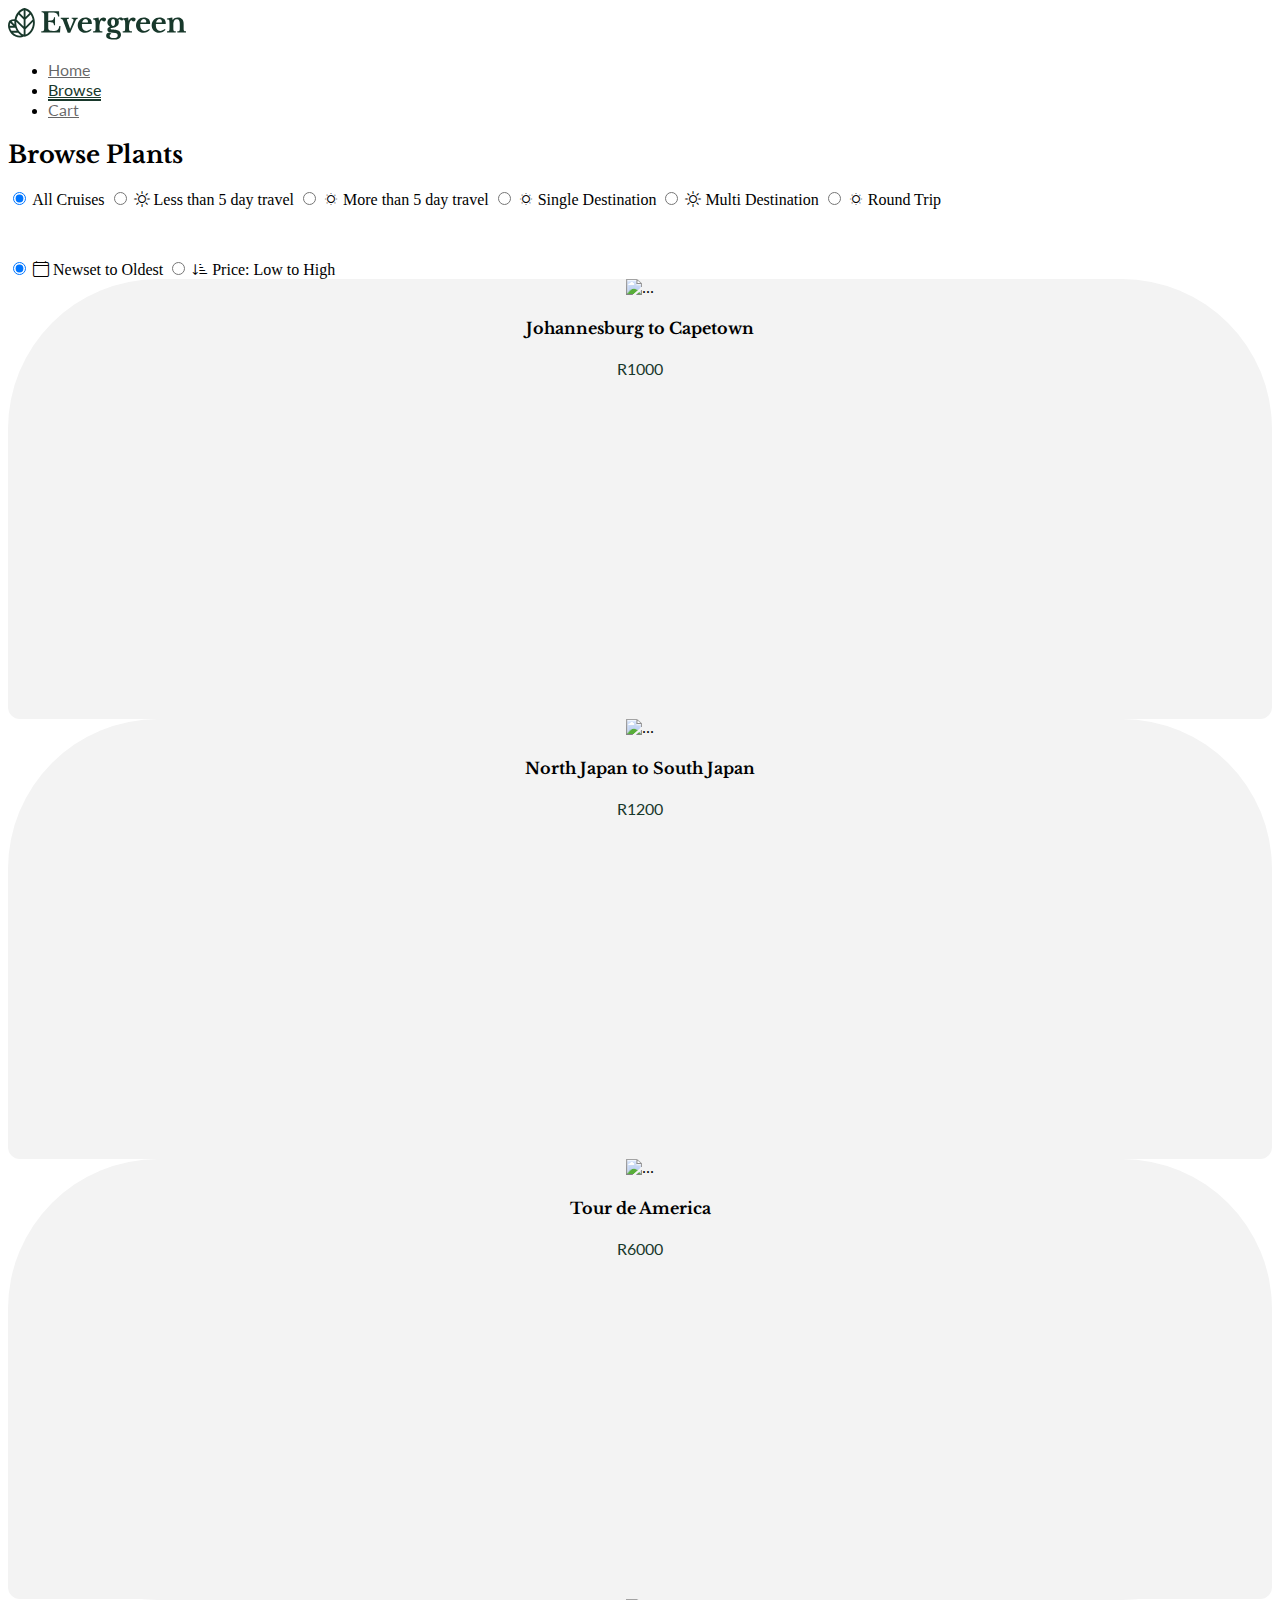
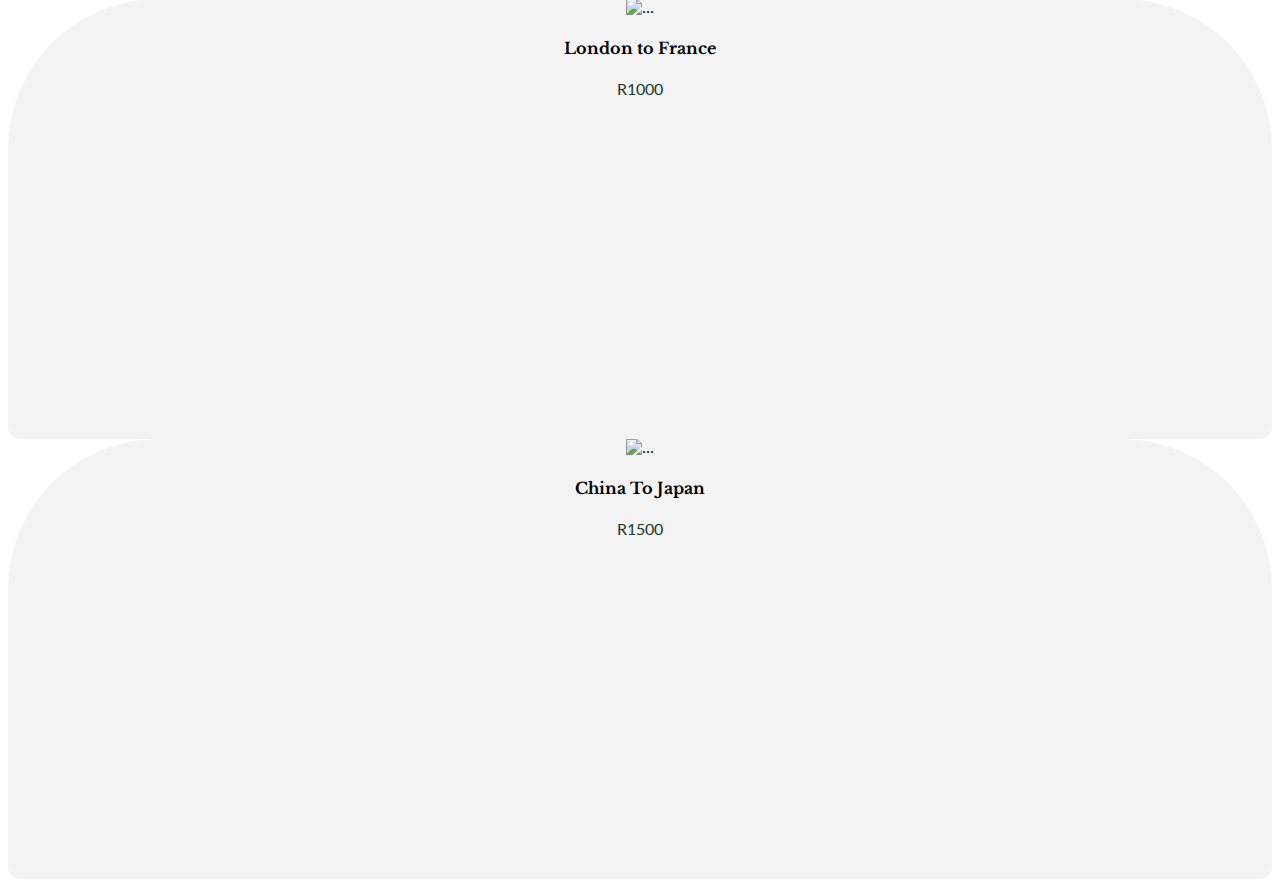
==== browse.html @ 9c477562 "MainInfo" ====
<!doctype html>
<html lang="en">
  <head>
    <meta charset="utf-8">
    <meta name="viewport" content="width=device-width, initial-scale=1">
    <title>Plant Shop - Browse</title>

    <!-- Style Sheets -->
    <link href="https://cdn.jsdelivr.net/npm/bootstrap@5.3.0/dist/css/bootstrap.min.css" rel="stylesheet" integrity="sha384-9ndCyUaIbzAi2FUVXJi0CjmCapSmO7SnpJef0486qhLnuZ2cdeRhO02iuK6FUUVM" crossorigin="anonymous">
    <link rel="stylesheet" href="styles/main.css">
  </head>
  <body>

    <!-- ------------------------------------------------------------------------------------------------ -->
    <!-- Nav Bar -->

    <nav class="navbar fixed-top">
      <div class="container">
        
        <!-- Logo -->
        <a class="navbar-brand" href="#">
          <img src="assets/Logo.svg" alt="Logo" height="32">
        </a>

        <!-- Nav Items -->
        <ul class="nav">
            <li class="nav-item">
              <a class="nav-link" href="index.html">Home</a>
            </li>
            <li class="nav-item">
              <a class="nav-link active" aria-current="page" href="browse.html">Browse</a>
            </li>
            <li class="nav-item">
              <a class="nav-link" href="wishlist.html">Cart</a>
            </li>
          </ul>

      </div>
    </nav>

    <div class="container mt-5 pt-5">

        <!-- Header -->
        <h2>Browse Plants</h2>
        
        <!-- ---------------------------------------------------------------------------------------------------- -->
        <!-- Filters and Sorts -->

        <div class="row align-items-center mt-4">

          <!-- Filter Radio Buttons -->

          <div class="btn-group col-auto" role="group">
            <input type="radio" class="btn-check" name="filterRadio" id="allPlantsFilter" value="" autocomplete="off" checked>
            <label class="btn btn-outline-success" for="allPlantsFilter">All Cruises</label>
          
            <input type="radio" class="btn-check" name="filterRadio" id="brightLightFilter" autocomplete="off" value="low">
            <label class="btn btn-outline-success" for="brightLightFilter"><i class="bi-brightness-high"></i> Less than 5 day travel</label>
          
            <input type="radio" class="btn-check" name="filterRadio" id="lowLightFilter" autocomplete="off" value="bright">
            <label class="btn btn-outline-success" for="lowLightFilter"><i class="bi-brightness-low"></i> More than 5 day travel</label>

            <input type="radio" class="btn-check" name="filterRadio" id="lowLightFilter" autocomplete="off" value="bright">
            <label class="btn btn-outline-success" for="lowLightFilter"><i class="bi-brightness-low"></i> Single Destination</label>

            <input type="radio" class="btn-check" name="filterRadio" id="brightLightFilter" autocomplete="off" value="low">
            <label class="btn btn-outline-success" for="brightLightFilter"><i class="bi-brightness-high"></i> Multi Destination</label>
          
            <input type="radio" class="btn-check" name="filterRadio" id="lowLightFilter" autocomplete="off" value="bright">
            <label class="btn btn-outline-success" for="lowLightFilter"><i class="bi-brightness-low"></i> Round Trip</label>
          </div>

          <!-- Sorting Radio Buttons -->

          <div class="btn-group col-auto newTo" role="group">
            <input type="radio" class="btn-check" name="sortRadio" id="defaultSort" value="date added" autocomplete="off" checked>
            <label class="btn btn-outline-secondary" for="defaultSort"><i class="bi bi-calendar4"></i> Newset to Oldest</label>
          
            <input type="radio" class="btn-check" name="sortRadio" id="priceSort" value="low to high" autocomplete="off">
            <label class="btn btn-outline-secondary" for="priceSort"><i class="bi bi-sort-down-alt"></i> Price: Low to High</label>

            
          </div>
        </div>

        <!-- ---------------------------------------------------------------------------------------------------- -->
        <!-- Plants List Cards -->

        <div class="row py-5 gy-3" id="crouseContainer">

          <!-- Plants cards are appended here -->

        </div>
        
    </div>
    
    <!-- ---------------------------------------------------------------------------------------------------- -->
    <!-- Templates -->

    <template id="plantCardTemplate">
      <div class="col-4 animate__animated animate__fadeInUp">

        <!-- Card -->
        <div class="card">
            <img src="assets/plant1.png" class="card-img-top" alt="...">
            <div class="card-body">
              <h4 class="card-title" id="nameText">Ficus Tree</h4>
              <p class="card-text" id="priceText">R320</p>

              <!-- New -->
              <p class="card-text mt-4" id="originTemp">654</p>


              <p class="card-text mt-4" id="descriptionText">Graceful and lush, this charming indoor plant boasts glossy, emerald-green leaves that effortlessly brighten any space. Easy to care for and standing at an ideal height, our Ficus Tree is the perfect addition to elevate your interior décor.</p>
            </div>
          </div>
      </div>
    </template>
    
    <!-- Javascript -->
    <script src="https://cdn.jsdelivr.net/npm/@popperjs/core@2.11.8/dist/umd/popper.min.js" integrity="sha384-I7E8VVD/ismYTF4hNIPjVp/Zjvgyol6VFvRkX/vR+Vc4jQkC+hVqc2pM8ODewa9r" crossorigin="anonymous"></script>
    <script src="https://cdn.jsdelivr.net/npm/bootstrap@5.3.0/dist/js/bootstrap.min.js" integrity="sha384-fbbOQedDUMZZ5KreZpsbe1LCZPVmfTnH7ois6mU1QK+m14rQ1l2bGBq41eYeM/fS" crossorigin="anonymous"></script>
    <script src="https://ajax.googleapis.com/ajax/libs/jquery/3.7.0/jquery.min.js"></script>
    <script src="scripts/main.js"></script>

  </body>
</html>
---- styles/main.css ----
@import url('https://fonts.googleapis.com/css2?family=Lato&family=Libre+Baskerville:wght@700&display=swap');
@import url("https://cdn.jsdelivr.net/npm/bootstrap-icons@1.10.5/font/bootstrap-icons.css");
@import url("https://cdnjs.cloudflare.com/ajax/libs/animate.css/4.1.1/animate.min.css");

/* ---------------------------------------- */
/* Global Styles */

/* Fonts */
h1,h2,h3,h4,h5,h6 {
    font-family: 'Libre Baskerville', serif;
}

p {
    font-family: 'Lato', sans-serif;
    font-size: 16px;
}

/* Spacing */
.full-height {
    height: 100vh;
}

/* ---------------------------------------- */
/* Components */

button {
    border: none;
    padding: 16px 20px;
    border-radius: 8px;
    background: #33426b;
    font-family: 'Lato', sans-serif;
    font-size: 16px;
    color: white;
}

/* ---------------------------------------- */
/* Bootstrap Component Overrides */

/* Navigation */

.nav-link {
    font-family: 'Lato', sans-serif;
    color: rgba(0, 0, 0, 0.60);
}

.nav-link:hover {
    color: #18382B;
}

.nav-link.active {
    border-bottom: 2px solid #18382B;
    color: #18382B;
}


/* Carousel */

.carousel-item {
    background-color: #ffffff;
}

.carousel-control-next, .carousel-control-prev {
    top: auto;
    right: auto;
    left: 24px;
    bottom: 24px;
    width: auto;
    background-color: white;
    padding: 12px;
    border-radius: 50%;
}

.carousel-control-next {
    left: 84px;
}

/* Card */

.card {
    border-radius: 150px 150px 12px 12px;
    background: #F3F3F3;
    text-align: center;
    height: 440px;
    border: none;
}

.card-img-top {
    width:auto;
    height:320px;
    margin: auto;
    transition: all .3s cubic-bezier(0.075, 0.82, 0.165, 1); 
}

.card-img-top.small {
    height:200px;
}

.card-text {
    color: #18382B;
}

/* ---------------------------------------------------------------- */
/* Home Page */

.hero-image {
    height: 90vh; 
    position: relative;
    bottom: -100px;
    border-radius: 50px;
}

.accordion{
    width: 800px;
    margin: auto;
    padding-top: 100px;
}

.newTo{
    padding-top: 50px;
}
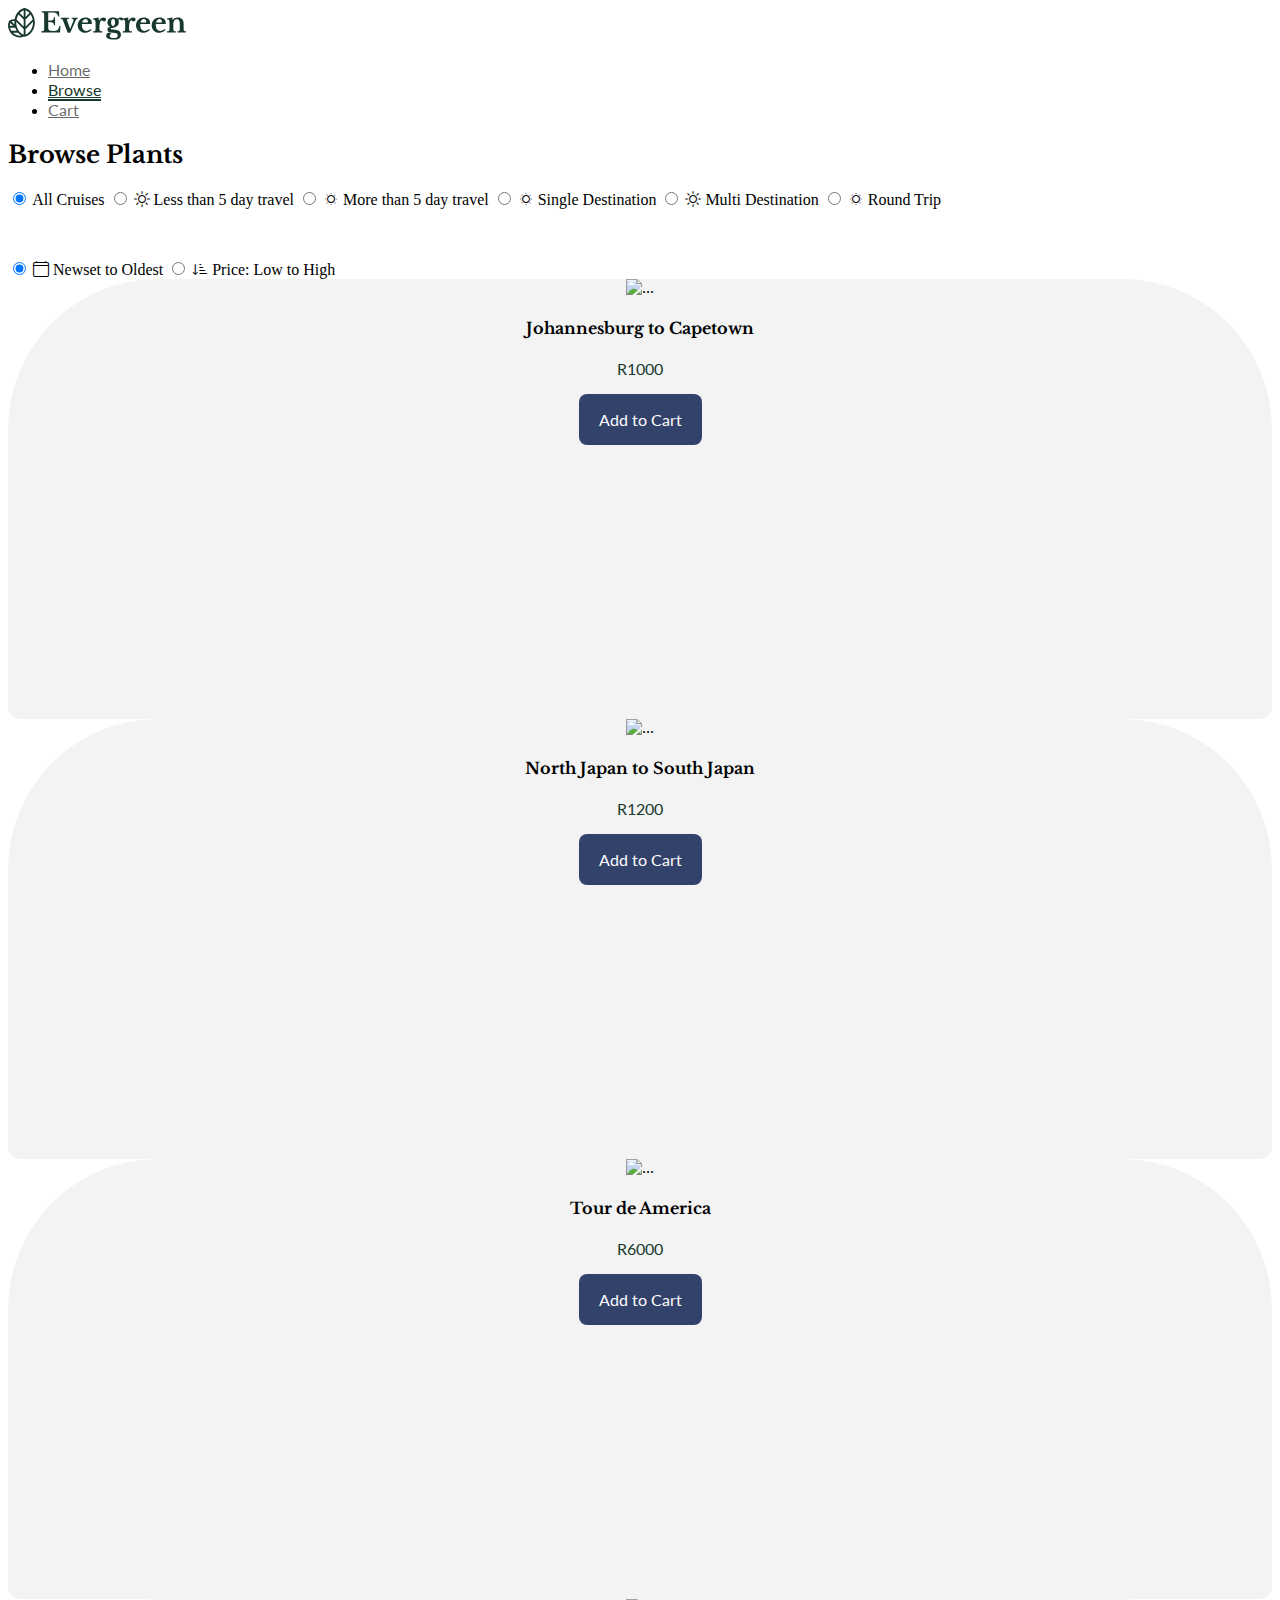
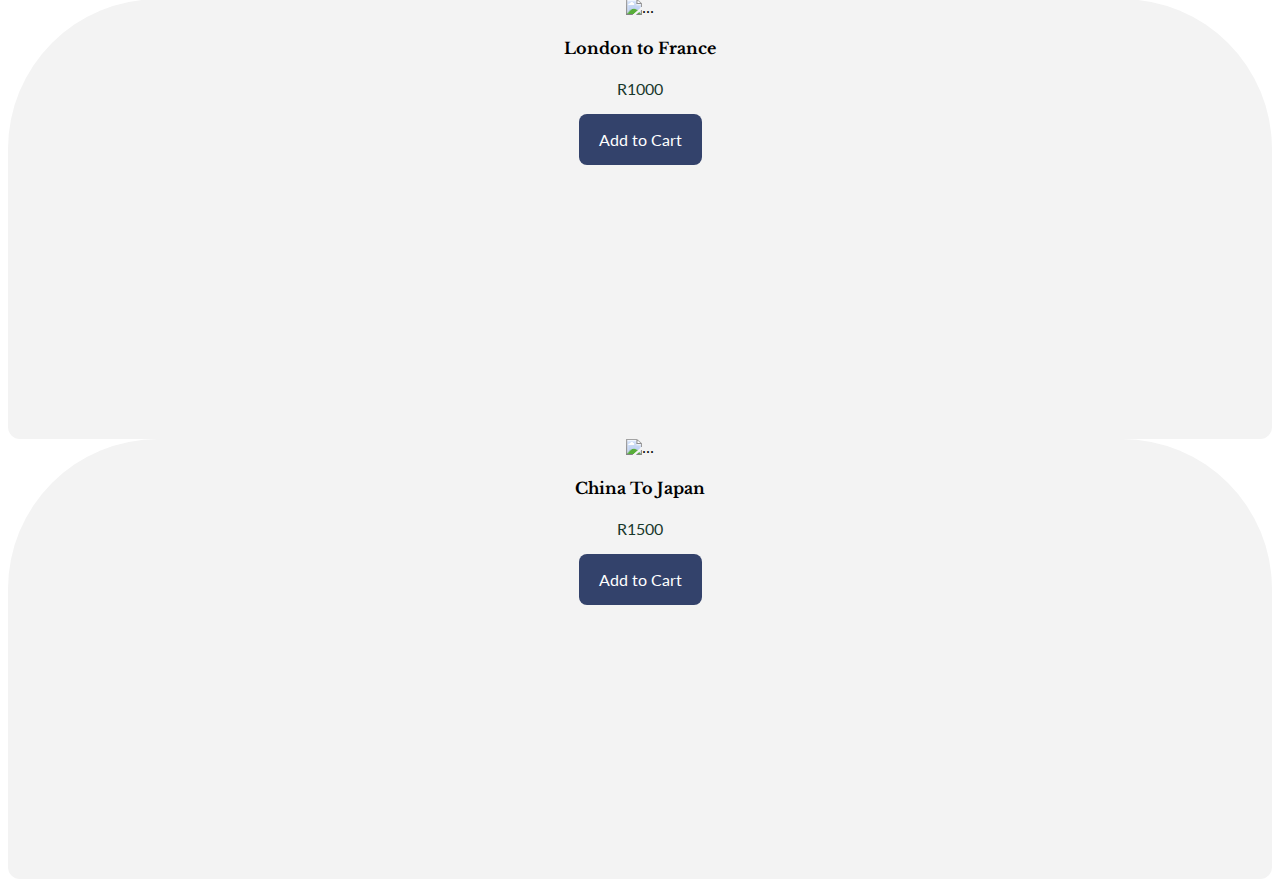
==== commit b875bc60: "AddToCartDone" ====
--- a/browse.html
+++ b/browse.html
@@ -112,6 +112,7 @@
 
 
               <p class="card-text mt-4" id="descriptionText">Graceful and lush, this charming indoor plant boasts glossy, emerald-green leaves that effortlessly brighten any space. Easy to care for and standing at an ideal height, our Ficus Tree is the perfect addition to elevate your interior décor.</p>
+              <button type="button" class="btn btn-secondary" onclick = "makeCruise()">Add to Cart</button>
             </div>
           </div>
       </div>
--- a/styles/main.css
+++ b/styles/main.css
@@ -118,3 +118,9 @@
 .newTo{
     padding-top: 50px;
 }
+
+.list-group{
+    padding-top: 50px;
+    width: 90%;
+    margin: 20px;
+}
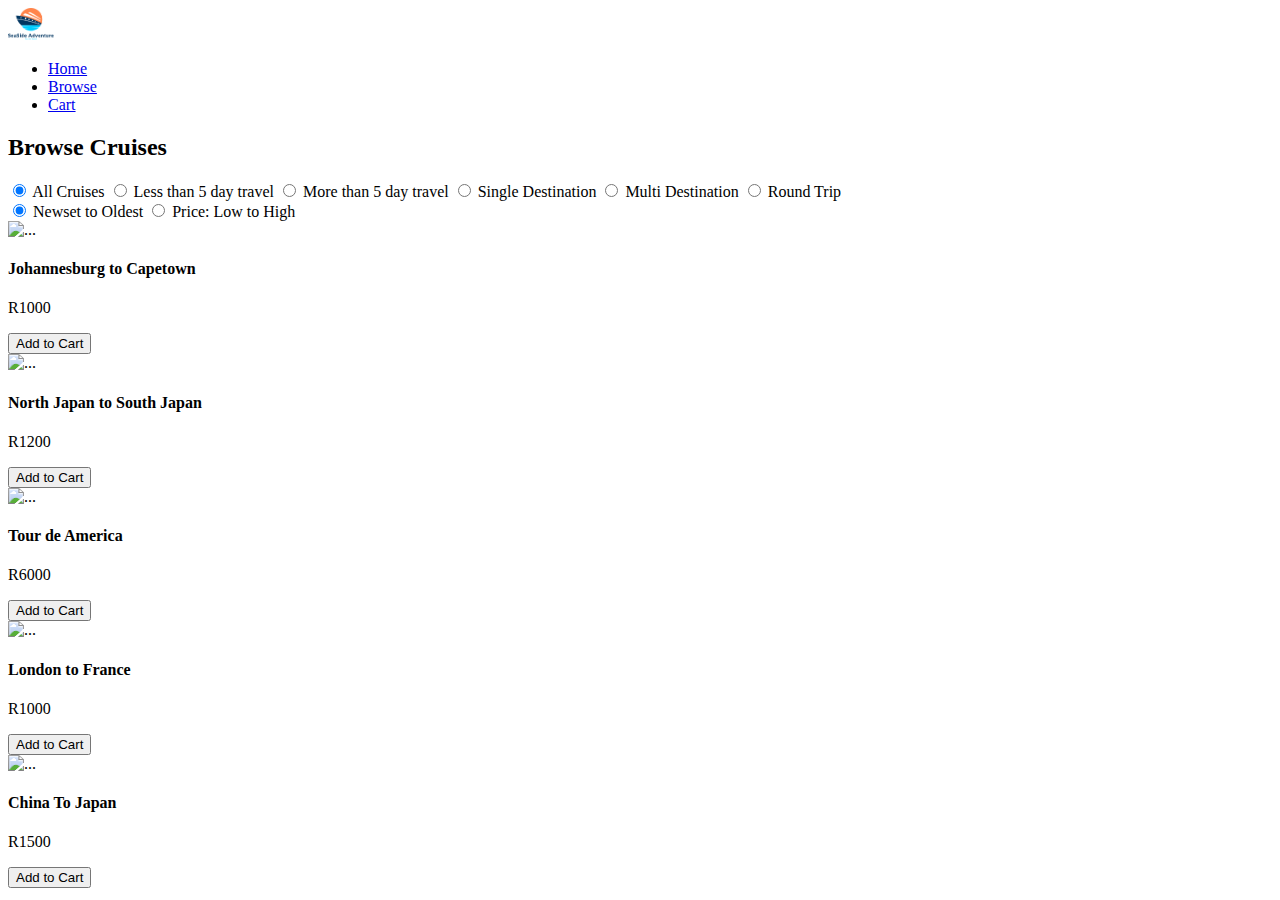
==== commit 71f58eaa: "Final Comit" ====
--- a/browse.html
+++ b/browse.html
@@ -3,11 +3,11 @@
   <head>
     <meta charset="utf-8">
     <meta name="viewport" content="width=device-width, initial-scale=1">
-    <title>Plant Shop - Browse</title>
+    <title>Cruise Adventure - Browse</title>
 
     <!-- Style Sheets -->
     <link href="https://cdn.jsdelivr.net/npm/bootstrap@5.3.0/dist/css/bootstrap.min.css" rel="stylesheet" integrity="sha384-9ndCyUaIbzAi2FUVXJi0CjmCapSmO7SnpJef0486qhLnuZ2cdeRhO02iuK6FUUVM" crossorigin="anonymous">
-    <link rel="stylesheet" href="styles/main.css">
+    <link rel="stylesheet" href="/Term3FinalWebDv100/styles/main.css">
   </head>
   <body>
 
@@ -19,7 +19,7 @@
         
         <!-- Logo -->
         <a class="navbar-brand" href="#">
-          <img src="assets/Logo.svg" alt="Logo" height="32">
+          <img src="assets/newAssets/Untitled-1.png" alt="Logo" height="32" class="logoH">
         </a>
 
         <!-- Nav Items -->
@@ -41,7 +41,7 @@
     <div class="container mt-5 pt-5">
 
         <!-- Header -->
-        <h2>Browse Plants</h2>
+        <h2>Browse Cruises</h2>
         
         <!-- ---------------------------------------------------------------------------------------------------- -->
         <!-- Filters and Sorts -->
@@ -51,23 +51,23 @@
           <!-- Filter Radio Buttons -->
 
           <div class="btn-group col-auto" role="group">
-            <input type="radio" class="btn-check" name="filterRadio" id="allPlantsFilter" value="" autocomplete="off" checked>
-            <label class="btn btn-outline-success" for="allPlantsFilter">All Cruises</label>
+            <input type="radio" class="btn-check" name="filterRadio" id="allCruiseFilter" value="" autocomplete="off" checked>
+            <label class="btn btn-outline-sprimary" for="allCruiseFilter">All Cruises</label>
           
             <input type="radio" class="btn-check" name="filterRadio" id="brightLightFilter" autocomplete="off" value="low">
-            <label class="btn btn-outline-success" for="brightLightFilter"><i class="bi-brightness-high"></i> Less than 5 day travel</label>
+            <label class="btn btn-outline-sprimary" for="brightLightFilter"><i class="bi-brightness-high"></i> Less than 5 day travel</label>
           
             <input type="radio" class="btn-check" name="filterRadio" id="lowLightFilter" autocomplete="off" value="bright">
-            <label class="btn btn-outline-success" for="lowLightFilter"><i class="bi-brightness-low"></i> More than 5 day travel</label>
+            <label class="btn btn-outline-sprimary" for="lowLightFilter"><i class="bi-brightness-low"></i> More than 5 day travel</label>
 
             <input type="radio" class="btn-check" name="filterRadio" id="lowLightFilter" autocomplete="off" value="bright">
-            <label class="btn btn-outline-success" for="lowLightFilter"><i class="bi-brightness-low"></i> Single Destination</label>
+            <label class="btn btn-outline-sprimary" for="lowLightFilter"><i class="bi-brightness-low"></i> Single Destination</label>
 
             <input type="radio" class="btn-check" name="filterRadio" id="brightLightFilter" autocomplete="off" value="low">
-            <label class="btn btn-outline-success" for="brightLightFilter"><i class="bi-brightness-high"></i> Multi Destination</label>
+            <label class="btn btn-outline-sprimary" for="brightLightFilter"><i class="bi-brightness-high"></i> Multi Destination</label>
           
             <input type="radio" class="btn-check" name="filterRadio" id="lowLightFilter" autocomplete="off" value="bright">
-            <label class="btn btn-outline-success" for="lowLightFilter"><i class="bi-brightness-low"></i> Round Trip</label>
+            <label class="btn btn-outline-sprimary" for="lowLightFilter"><i class="bi-brightness-low"></i> Round Trip</label>
           </div>
 
           <!-- Sorting Radio Buttons -->
@@ -84,11 +84,11 @@
         </div>
 
         <!-- ---------------------------------------------------------------------------------------------------- -->
-        <!-- Plants List Cards -->
+        <!-- cruises List Cards -->
 
         <div class="row py-5 gy-3" id="crouseContainer">
 
-          <!-- Plants cards are appended here -->
+          <!-- cruises cards are appended here -->
 
         </div>
         
@@ -97,21 +97,21 @@
     <!-- ---------------------------------------------------------------------------------------------------- -->
     <!-- Templates -->
 
-    <template id="plantCardTemplate">
+    <template id="cruiseCardTemplate">
       <div class="col-4 animate__animated animate__fadeInUp">
 
         <!-- Card -->
         <div class="card">
             <img src="assets/plant1.png" class="card-img-top" alt="...">
             <div class="card-body">
-              <h4 class="card-title" id="nameText">Ficus Tree</h4>
-              <p class="card-text" id="priceText">R320</p>
+              <h4 class="card-title" id="nameText">Tour de America</h4>
+              <p class="card-text" id="priceText">r6000</p>
 
               <!-- New -->
               <p class="card-text mt-4" id="originTemp">654</p>
 
 
-              <p class="card-text mt-4" id="descriptionText">Graceful and lush, this charming indoor plant boasts glossy, emerald-green leaves that effortlessly brighten any space. Easy to care for and standing at an ideal height, our Ficus Tree is the perfect addition to elevate your interior décor.</p>
+              <p class="card-text mt-4" id="descriptionText">Tour America.</p>
               <button type="button" class="btn btn-secondary" onclick = "makeCruise()">Add to Cart</button>
             </div>
           </div>
